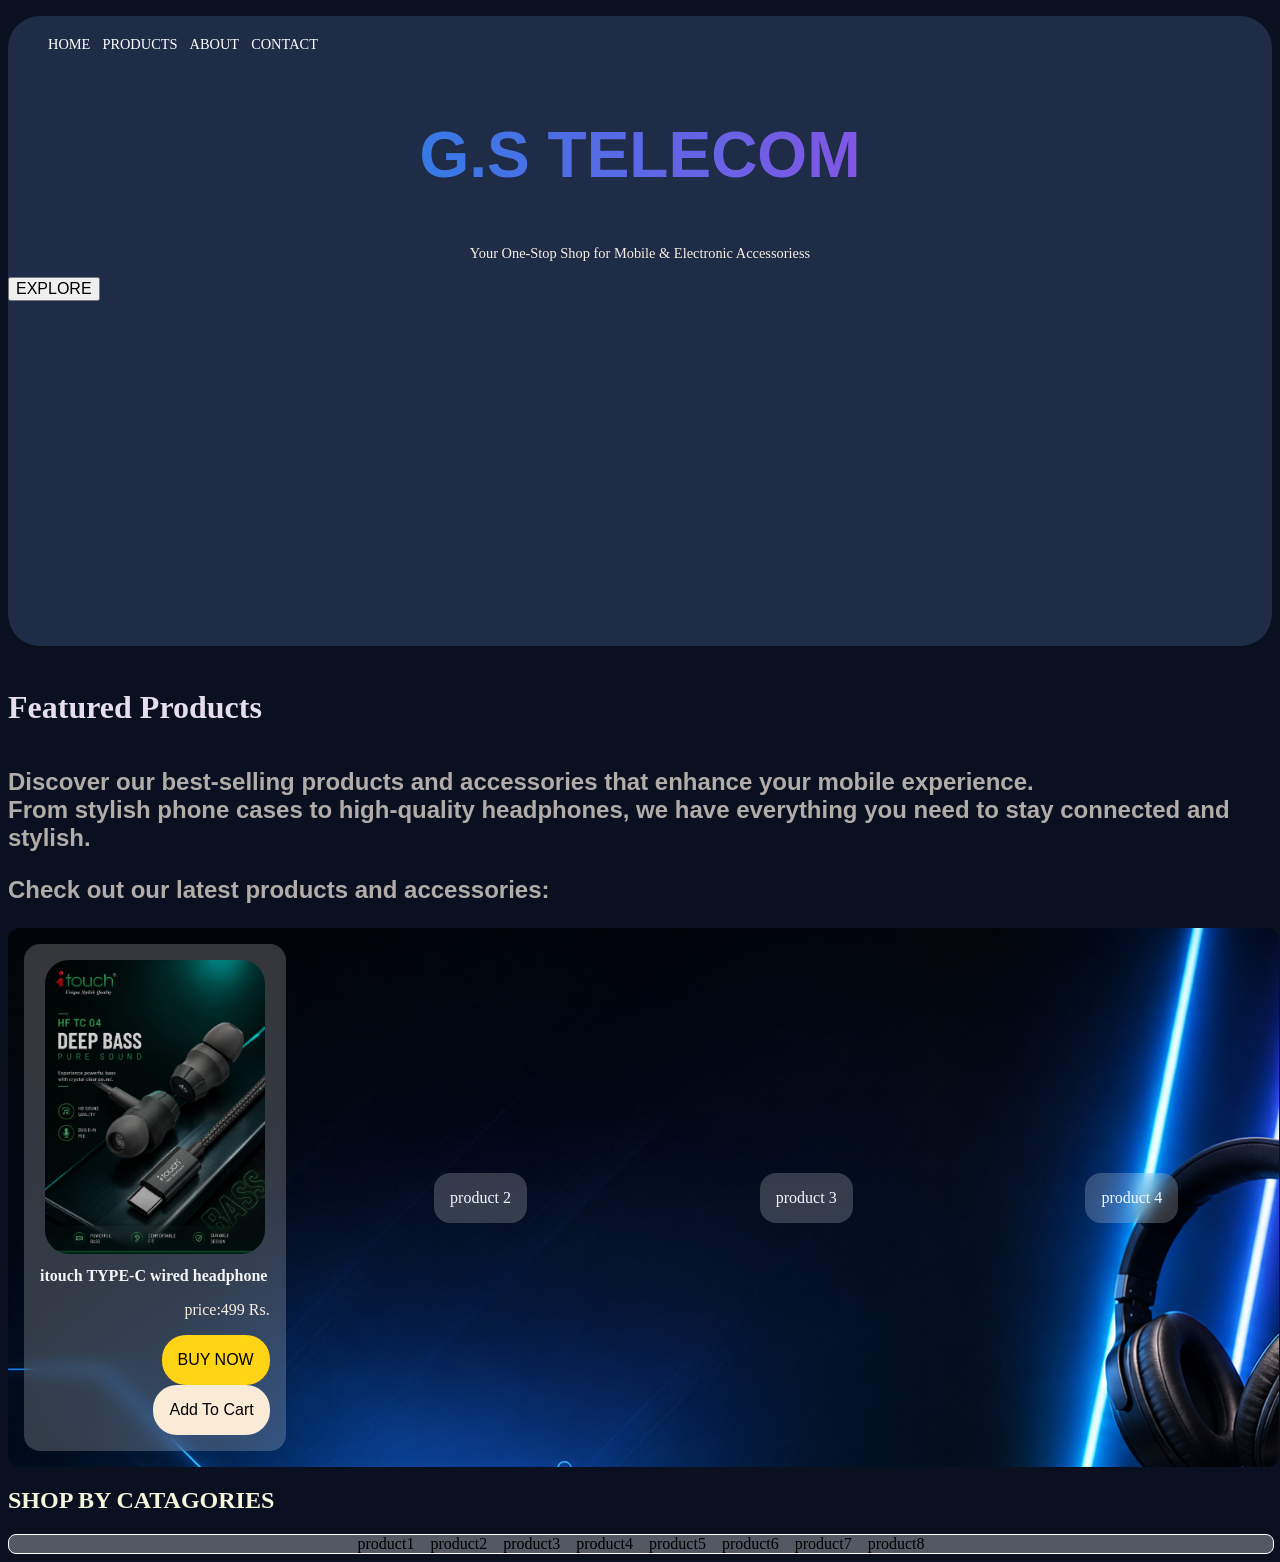
==== index.html @ 6721060a "Add files via upload" ====
<!DOCTYPE html>
<html>
    <head>
        <meta charset="UTF8">
        <meta name="viewport" content="width=device-width,initial-scale=1.0">
        <link rel="stylesheet" href="style.css">
    </head>
    <body>
        <section class="hero">
         <nav>
            <ul class="navbar">
                <li>HOME</li>
                <li>PRODUCTS</li>
                <li>ABOUT</li>
                <li>CONTACT</li>

            </ul>
         </nav>
        <h1> G.S TELECOM</h1>
        <p>Your One-Stop Shop for Mobile & Electronic Accessoriess</p>
        <button>EXPLORE</button>
        </section>
        <section class="Products">
            <h4 class="prd">Featured Products</h4>
            <p class="info">Discover our best-selling products and accessories that enhance your mobile experience.<br> From stylish phone cases to high-quality headphones, we have everything you need to stay connected and stylish.
            </p>
            <p class="info">Check out our latest products and accessories:</p>
        </section>
        <div class="container">
           <div class="cards"> 
            <img src="hp.webp" alt="wired headphone">
            <h2>itouch TYPE-C wired headphone</h2>
            <p>price:499 Rs.</p>
            <button class="btn1" 
            style="background-color: rgb(255, 212, 20);
            margin-left: 8px;">
                BUY NOW
            </button>
            <button class="btn2" 
            style="background-color: antiquewhite;">
                Add To Cart
            </button>
           </div>
           <div class="cards">product 2</div>
           <div class="cards">product 3</div>
           <div class="cards">product 4</div>
        </div>
        <section class="shop">
            <h2>SHOP BY CATAGORIES</h2>
        </section>
        <div class="catagories">
            <div class="catalog1">product1</div>
            <div class="catalog2">product2</div>
            <div class="catalog3">product3</div>
            <div class="catalog4">product4</div>
            <div class="catalog5">product5</div>
            <div class="catalog6">product6</div>
            <div class="catalog7">product7</div>
            <div class="catalog8">product8</div>

        </div>
    </body>
</html>
---- style.css ----
body{
    background-color: #0B1020;
}
h1 {
    background: linear-gradient(90deg,#22D3EE,#3B82F6,#8B5CF6,rgb(239, 219, 255));
    background-clip: text;
    -webkit-background-clip:text;
    -webkit-text-fill-color: transparent;
    color: transparent;
    opacity: 0.9;
    text-align:center ;
    font-family: sans-serif;
    font-size: 4em;
    font-weight: bold;
}
p{
    text-align: center;
    font-size: 0.9rem;
    font-family: serif;
    color: rgb(248, 238, 225);

}
.hero{
    background-color: #1e2c48;
    background-size: cover;
    background-position: center;
   /* max-width: 1200vw;*/
    width: 100%;
    height: 70vh;
    border: 1px white;
    border-radius: 32px;
    box-sizing: border-box;
}
.hero button{
    font-size: medium;
    text-align: center;
}
/*.navbar ul{
    display: flex;
    justify-content: center;
    align-items: center;
    gap: 2rem;
}*/
.navbar li{
    display: inline-block;
    color: rgb(255, 255, 255);
    padding: 8px;
    overflow: auto;
    font-size: 0.9rem;
    align-items: center;
    margin-top: 12px;
    margin-left: -8px;
}
.products{
    color: rgb(255, 115, 0);
}
.prd{
    color: rgb(230, 223, 235);
    text-align: left;
    font-size: 2rem;
}
.info{
    color: rgb(248, 238, 225);
    text-align: left;
    font-size: 1.85rem;
    font-family: serif;
    font-family: sans-serif;
    font-weight: bold;
    opacity:0.7;
    font-size: 1.5rem;
}
.container{
    display:inline-grid;
    justify-content: space-evenly;
    align-items: center;
    background-image: url(io.webp);
    align-content: center;
    grid-template-columns: repeat(auto-fit,minmax(80px,1fr));
    grid-auto-rows: 1fr;
    gap: 4rem;
    max-width: 1200vw;
    width:98%;
    height: auto;
    padding: 1rem;
    margin-right: 1em;
    border: 1px white;
    border-radius: 12px;
    object-fit: contain;
    overflow: auto;
}
.cards{
    padding: 1em;
    border: 1px white;
    border-radius: 16px;
    color: aliceblue;
    backdrop-filter: blur(8px);
    height: auto;
    background-color: rgba(255,255, 255, 0.2);
    justify-self: center;
    object-fit: cover;
}
.cards img{
    object-fit: cover;
    object-position: center;
    border: 1px white;
    border-radius: 24px;
    width: 96%;
    display: block;
    margin: 0 auto;
}
.cards h2{
    font-size: 1rem;
    font-family: fantasy;
    color: whitesmoke;
}
.cards p{
    font-size: 0.999rem;
    text-align: right;
}
.cards button{
    border: 1px  wheat;
    border-radius: 24px;
    border-width: 12px;
    float: right;
    font-size: 1rem;
    padding: 1em;
    color: rgb(0, 0, 0);
}
.shop h2{
    text-align: left;
    color: beige;
}
.catagories{
    display: flex;
   justify-content: center;
   align-items: center;
   gap: 16px;
   max-width: 1200vw;
   width: 100%;
   background-color: rgba(255, 255, 255,0.3);
   border: 1px solid white;
   border-radius: 8px;
   backdrop-filter: blur(2px);
   
}
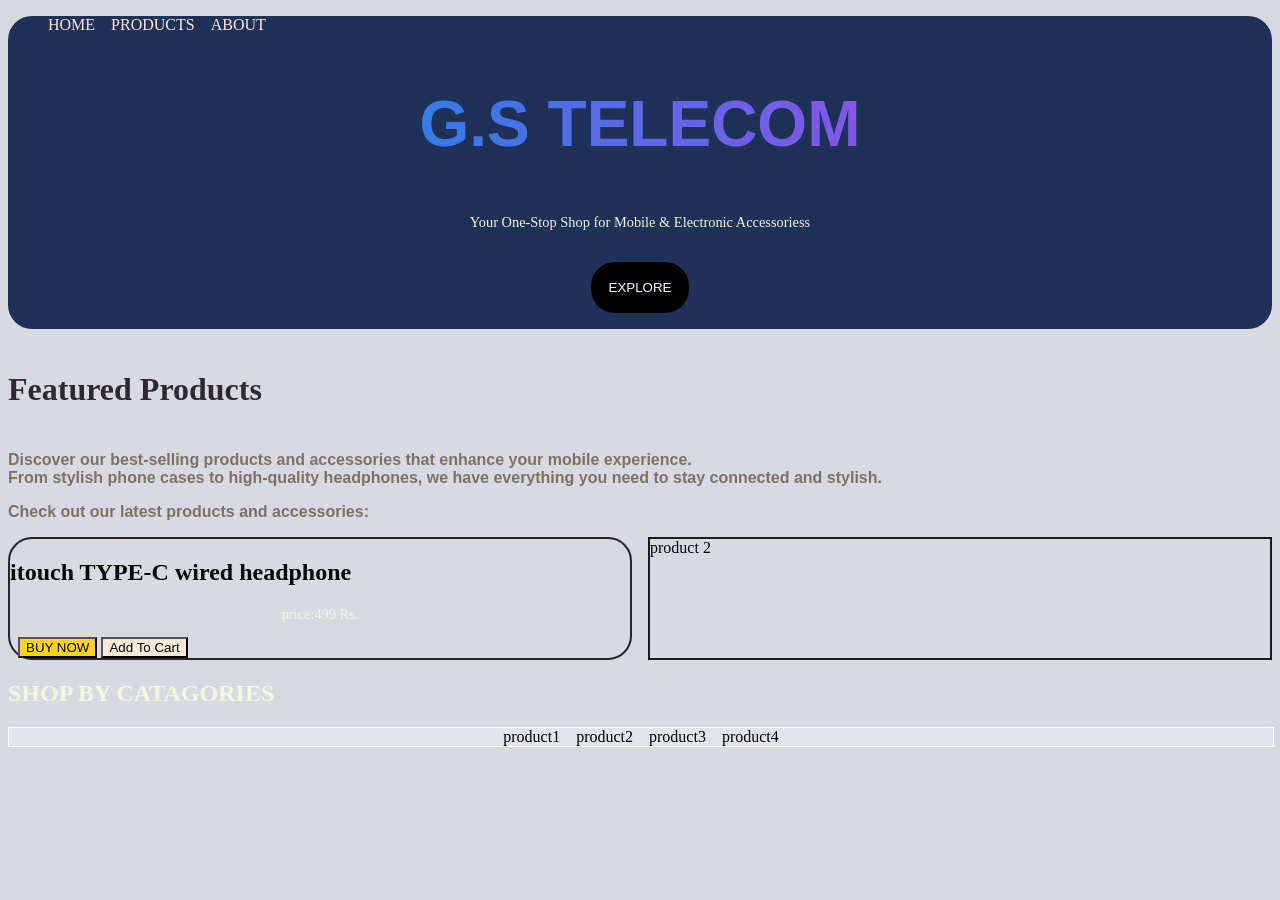
==== commit 939ce37b: "Add files via upload" ====
--- a/index.html
+++ b/index.html
@@ -7,18 +7,21 @@
     </head>
     <body>
         <section class="hero">
-         <nav>
-            <ul class="navbar">
+        <nav class="navi">
+            <ul class="nav">
                 <li>HOME</li>
                 <li>PRODUCTS</li>
                 <li>ABOUT</li>
-                <li>CONTACT</li>
-
             </ul>
          </nav>
+         
         <h1> G.S TELECOM</h1>
+
         <p>Your One-Stop Shop for Mobile & Electronic Accessoriess</p>
-        <button>EXPLORE</button>
+        <div class="hbtn">
+        <button class="btnh">EXPLORE</button>
+        </div>
+
         </section>
         <section class="Products">
             <h4 class="prd">Featured Products</h4>
@@ -26,9 +29,9 @@
             </p>
             <p class="info">Check out our latest products and accessories:</p>
         </section>
+
         <div class="container">
-           <div class="cards"> 
-            <img src="hp.webp" alt="wired headphone">
+           <div class="cards1"> 
             <h2>itouch TYPE-C wired headphone</h2>
             <p>price:499 Rs.</p>
             <button class="btn1" 
@@ -41,23 +44,20 @@
                 Add To Cart
             </button>
            </div>
-           <div class="cards">product 2</div>
-           <div class="cards">product 3</div>
-           <div class="cards">product 4</div>
+           <div class="cards2">product 2</div>
+
         </div>
+
+
         <section class="shop">
             <h2>SHOP BY CATAGORIES</h2>
         </section>
+
         <div class="catagories">
             <div class="catalog1">product1</div>
             <div class="catalog2">product2</div>
             <div class="catalog3">product3</div>
             <div class="catalog4">product4</div>
-            <div class="catalog5">product5</div>
-            <div class="catalog6">product6</div>
-            <div class="catalog7">product7</div>
-            <div class="catalog8">product8</div>
-
         </div>
     </body>
 </html>
--- a/style.css
+++ b/style.css
@@ -1,5 +1,5 @@
 body{
-    background-color: #0B1020;
+    background-color: #d7dae2;
 }
 h1 {
     background: linear-gradient(90deg,#22D3EE,#3B82F6,#8B5CF6,rgb(239, 219, 255));
@@ -21,97 +21,73 @@
 
 }
 .hero{
-    background-color: #1e2c48;
-    background-size: cover;
-    background-position: center;
-   /* max-width: 1200vw;*/
+    background-color: #1e3157;
     width: 100%;
-    height: 70vh;
     border: 1px white;
-    border-radius: 32px;
+    border-radius: 24px;
     box-sizing: border-box;
 }
-.hero button{
-    font-size: medium;
-    text-align: center;
-}
-/*.navbar ul{
+.hbtn{
     display: flex;
     justify-content: center;
     align-items: center;
-    gap: 2rem;
-}*/
-.navbar li{
-    display: inline-block;
-    color: rgb(255, 255, 255);
-    padding: 8px;
-    overflow: auto;
-    font-size: 0.9rem;
-    align-items: center;
-    margin-top: 12px;
-    margin-left: -8px;
+    padding: 16px;
+}
+.btnh{
+    background-color: #000000;
+    color: aliceblue;
+    border: 1px white;
+    border-radius:24px;
+    padding: 18px;
+}
+   
+.navi ul{
+    display: flex;
+    gap: 1rem;
+    list-style: none;
+    flex-wrap: wrap;
+   
+}
+.nav li{
+    color: rgb(255, 231, 231);
+    font-size: 1em;
+   
 }
 .products{
-    color: rgb(255, 115, 0);
+    color: rgb(65, 58, 53);
 }
 .prd{
-    color: rgb(230, 223, 235);
+    color: rgb(48, 39, 54);
     text-align: left;
     font-size: 2rem;
 }
 .info{
-    color: rgb(248, 238, 225);
+    color: rgb(88, 70, 47);
     text-align: left;
-    font-size: 1.85rem;
+    font-size: 1rem;
     font-family: serif;
     font-family: sans-serif;
     font-weight: bold;
     opacity:0.7;
-    font-size: 1.5rem;
 }
 .container{
-    display:inline-grid;
-    justify-content: space-evenly;
-    align-items: center;
-    background-image: url(io.webp);
-    align-content: center;
-    grid-template-columns: repeat(auto-fit,minmax(80px,1fr));
-    grid-auto-rows: 1fr;
-    gap: 4rem;
-    max-width: 1200vw;
-    width:98%;
-    height: auto;
-    padding: 1rem;
-    margin-right: 1em;
-    border: 1px white;
-    border-radius: 12px;
-    object-fit: contain;
-    overflow: auto;
+    display:flex;
+    gap: 1em;
+   
 }
-.cards{
-    padding: 1em;
-    border: 1px white;
-    border-radius: 16px;
-    color: aliceblue;
-    backdrop-filter: blur(8px);
-    height: auto;
-    background-color: rgba(255,255, 255, 0.2);
-    justify-self: center;
-    object-fit: cover;
+.cards1{
+    flex: 1;
+    border: 2px solid rgb(43, 37, 37);
+    border-radius: 24px;
 }
-.cards img{
-    object-fit: cover;
-    object-position: center;
-    border: 1px white;
-    border-radius: 24px;
-    width: 96%;
-    display: block;
-    margin: 0 auto;
+.cards2{
+    flex: 1;
+    border: 2px solid rgb(29, 26, 26);
 }
 .cards h2{
     font-size: 1rem;
     font-family: fantasy;
-    color: whitesmoke;
+    color: rgb(65, 56, 56);
 }
 .cards p{
     font-size: 0.999rem;
@@ -134,12 +110,10 @@
     display: flex;
    justify-content: center;
    align-items: center;
-   gap: 16px;
-   max-width: 1200vw;
+   gap: 1em;
    width: 100%;
    background-color: rgba(255, 255, 255,0.3);
    border: 1px solid white;
-   border-radius: 8px;
-   backdrop-filter: blur(2px);
+  
    
 }
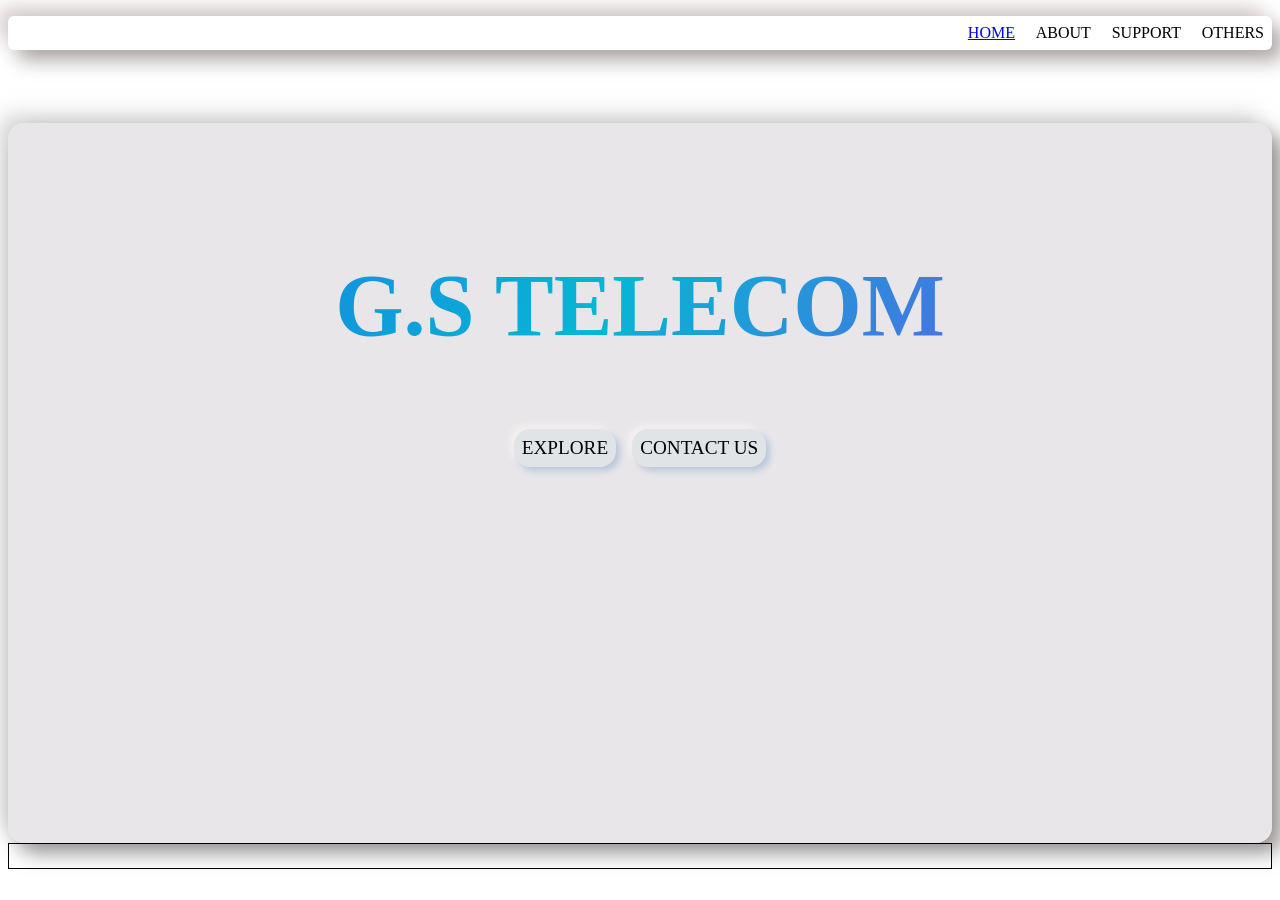
==== commit 1b2d1f38: "Add files via upload" ====
--- a/index.html
+++ b/index.html
@@ -4,60 +4,33 @@
         <meta charset="UTF8">
         <meta name="viewport" content="width=device-width,initial-scale=1.0">
         <link rel="stylesheet" href="style.css">
+        <title>G.S TELECOM</title>
+        <meta description="electronic shop,mobile repairing shop in malda,
+        gadget accessories shop near malda,gs telecom">
     </head>
     <body>
+        <nav class="navbar">
+            <ul>
+             <li class="navs"><a href="#">HOME</a></li>
+             <li class="navs">ABOUT</li>
+             <li class="navs">SUPPORT</li>
+             <li class="navs">OTHERS</li>
+            </ul>
+        </nav>
         <section class="hero">
-        <nav class="navi">
-            <ul class="nav">
-                <li>HOME</li>
-                <li>PRODUCTS</li>
-                <li>ABOUT</li>
-            </ul>
-         </nav>
-         
-        <h1> G.S TELECOM</h1>
-
-        <p>Your One-Stop Shop for Mobile & Electronic Accessoriess</p>
-        <div class="hbtn">
-        <button class="btnh">EXPLORE</button>
-        </div>
-
+            <h1>G.S TELECOM</h1>
+            <div class="btnh">
+                <button> EXPLORE</button>
+                <button>CONTACT US</button>
+            </div>
         </section>
-        <section class="Products">
-            <h4 class="prd">Featured Products</h4>
-            <p class="info">Discover our best-selling products and accessories that enhance your mobile experience.<br> From stylish phone cases to high-quality headphones, we have everything you need to stay connected and stylish.
-            </p>
-            <p class="info">Check out our latest products and accessories:</p>
-        </section>
-
-        <div class="container">
-           <div class="cards1"> 
-            <h2>itouch TYPE-C wired headphone</h2>
-            <p>price:499 Rs.</p>
-            <button class="btn1" 
-            style="background-color: rgb(255, 212, 20);
-            margin-left: 8px;">
-                BUY NOW
-            </button>
-            <button class="btn2" 
-            style="background-color: antiquewhite;">
-                Add To Cart
-            </button>
-           </div>
-           <div class="cards2">product 2</div>
-
-        </div>
-
-
-        <section class="shop">
-            <h2>SHOP BY CATAGORIES</h2>
-        </section>
-
-        <div class="catagories">
-            <div class="catalog1">product1</div>
-            <div class="catalog2">product2</div>
-            <div class="catalog3">product3</div>
-            <div class="catalog4">product4</div>
+        <div class="products">
+           <div class="prdt"></div>
+           <div class="prdt"></div>
+           <div class="prdt"></div>
+           <div class="prdt"></div>
+           <div class="prdt"></div>
+           <div class="prdt"></div>
         </div>
     </body>
 </html>
--- a/style.css
+++ b/style.css
@@ -1,119 +1,68 @@
 body{
-    background-color: #d7dae2;
+    background-color: rgb(255, 255, 255);
 }
-h1 {
-    background: linear-gradient(90deg,#22D3EE,#3B82F6,#8B5CF6,rgb(239, 219, 255));
+.navbar ul{
+   list-style: none;
+   display: flex;
+   align-items: center;
+   justify-content: flex-end;
+   gap: 1.3em;
+   border: 1px rgb(255, 251, 251);
+   border-radius: 6px;
+   box-shadow: 10px 10px 20px rgb(170, 162, 162),
+   -10px -10px 20px rgb(216, 208, 208);
+   box-sizing: border-box;
+   padding: 8px;
+   flex-wrap: wrap;
+}
+.hero{
+    width: 100%;
+    min-height: 100dvh;
+    text-wrap: balance;
+    border: 1px black;
+    min-height: 80dvh;
+    background-color: rgba(211, 208, 214, 0.527);
+    box-shadow: 10px 10px 20px rgba(114, 106, 106, 0.74) ,-10px -10px 20px rgba(189, 189, 189, 0.541);
+    border-radius: 16px;
+    margin-top: 16px;
+}
+.hero h1{
+    text-align: center;
+    font-size: clamp(4rem,7vw,5.5rem);
+    background: linear-gradient(120deg,#2563EB,#06B6D4,#7C3AED);
+    color: transparent;
     background-clip: text;
-    -webkit-background-clip:text;
     -webkit-text-fill-color: transparent;
-    color: transparent;
-    opacity: 0.9;
-    text-align:center ;
-    font-family: sans-serif;
-    font-size: 4em;
-    font-weight: bold;
+    padding-top: 1.5em;
 }
-p{
-    text-align: center;
-    font-size: 0.9rem;
-    font-family: serif;
-    color: rgb(248, 238, 225);
+.products{
+    display: grid;
+    grid-template-columns: repeat(auto-fit,minmax(300px,1fr));
+    gap: 1.5em;
+    border: 1px solid black;
+}
+.btnh{
+    display: flex;
+    align-items: center;
+    justify-content: center;
+    gap: 1em;
 
 }
-.hero{
-    background-color: #1e3157;
-    width: 100%;
+.btnh button{
+    font-size: 1.2em;
+    font-family: Cambria, Cochin, Georgia, Times, 'Times New Roman', serif;
     border: 1px white;
-    border-radius: 24px;
-    box-sizing: border-box;
+    border-radius: 16px;
+    box-shadow: 4px 4px 6px #b8c7dd,-4px -4px 6px #f8f0f0;
+    padding: 8px;
+    background:#E0E4E7;
+
 }
-.hbtn{
-    display: flex;
-    justify-content: center;
-    align-items: center;
-    padding: 16px;
+.btnh button:hover{
+    box-shadow: -4px -4px 8px #c5c5c5,4px 4px 8px #fff;
+    transition-duration: 0.5s;
+    transform: scale(1.05);
 }
-.btnh{
-    background-color: #000000;
-    color: aliceblue;
-    border: 1px white;
-    border-radius:24px;
-    padding: 18px;
+.btnh button:active{
+    transform: scale(0.95);
 }
-   
-.navi ul{
-    display: flex;
-    gap: 1rem;
-    list-style: none;
-    flex-wrap: wrap;
-   
-}
-.nav li{
-    color: rgb(255, 231, 231);
-    font-size: 1em;
-   
-}
-.products{
-    color: rgb(65, 58, 53);
-}
-.prd{
-    color: rgb(48, 39, 54);
-    text-align: left;
-    font-size: 2rem;
-}
-.info{
-    color: rgb(88, 70, 47);
-    text-align: left;
-    font-size: 1rem;
-    font-family: serif;
-    font-family: sans-serif;
-    font-weight: bold;
-    opacity:0.7;
-}
-.container{
-    display:flex;
-    gap: 1em;
-   
-}
-.cards1{
-    flex: 1;
-    border: 2px solid rgb(43, 37, 37);
-    border-radius: 24px;
-}
-.cards2{
-    flex: 1;
-    border: 2px solid rgb(29, 26, 26);
-}
-.cards h2{
-    font-size: 1rem;
-    font-family: fantasy;
-    color: rgb(65, 56, 56);
-}
-.cards p{
-    font-size: 0.999rem;
-    text-align: right;
-}
-.cards button{
-    border: 1px  wheat;
-    border-radius: 24px;
-    border-width: 12px;
-    float: right;
-    font-size: 1rem;
-    padding: 1em;
-    color: rgb(0, 0, 0);
-}
-.shop h2{
-    text-align: left;
-    color: beige;
-}
-.catagories{
-    display: flex;
-   justify-content: center;
-   align-items: center;
-   gap: 1em;
-   width: 100%;
-   background-color: rgba(255, 255, 255,0.3);
-   border: 1px solid white;
-  
-   
-}
